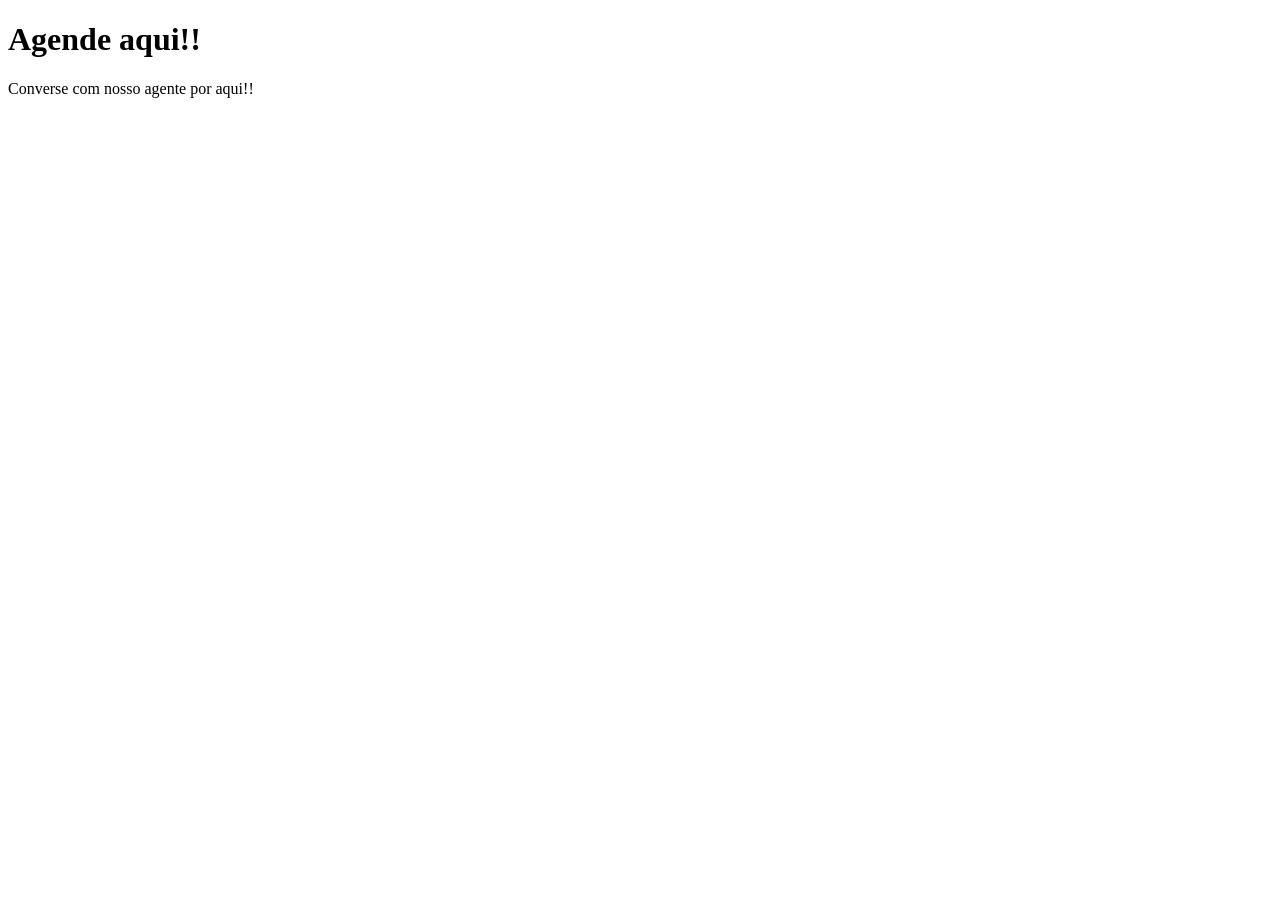
==== Trabalho de programação web, Kauã Thaylor/Pasta.html/agendamento.html @ c6b3ecc9 "Add files via upload" ====
<!DOCTYPE html>
<html lang="en">
<head>
    <meta charset="UTF-8">
    <meta name="viewport" content="width=device-width, initial-scale=1.0">
    <title>Agendamento de horario</title>
</head>
<body>
    <header>
        <h1>Agende aqui!!</h1>
        <p>Converse com nosso agente por aqui!!</p>
    </header>
    
</body>
</html>
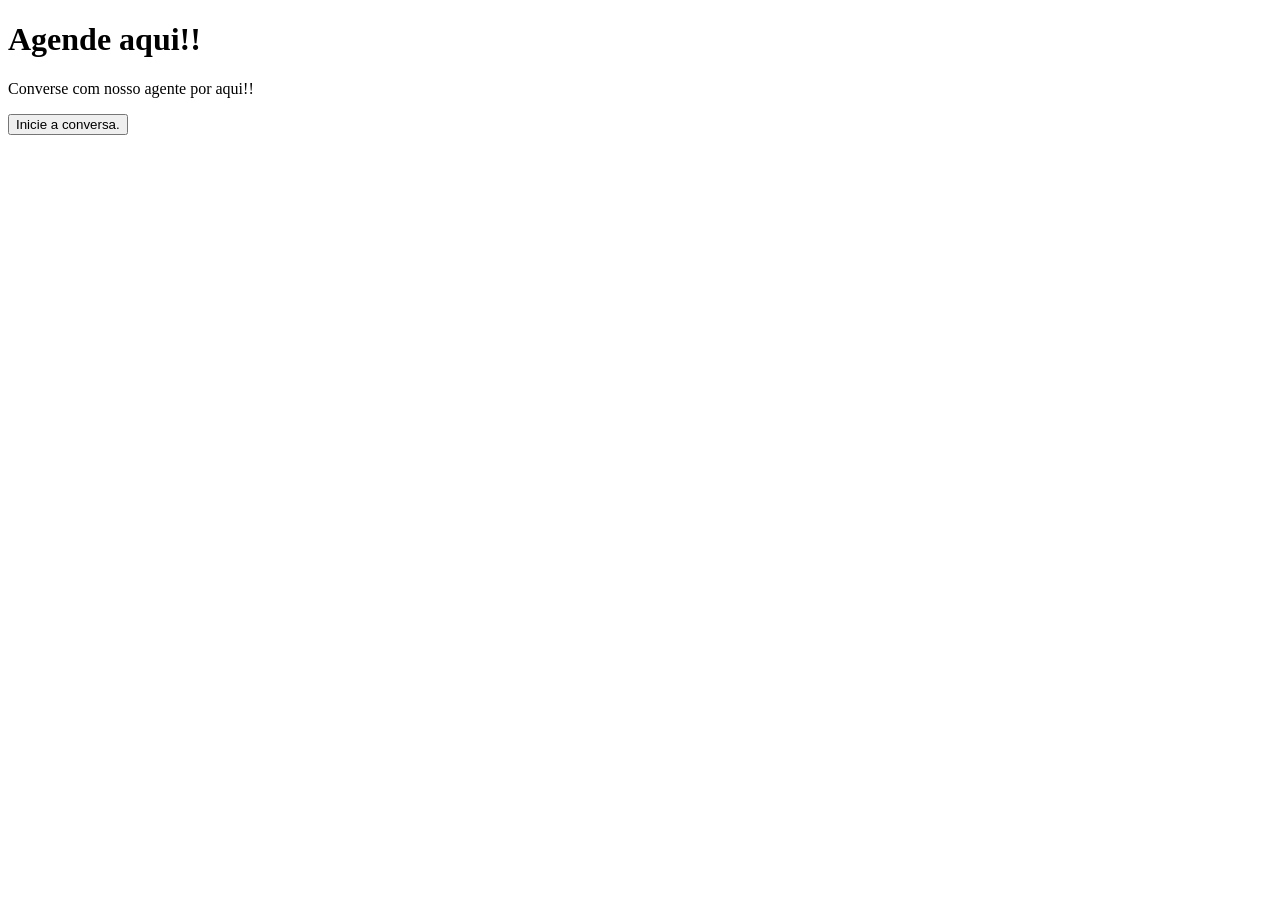
==== commit 5acf9a14: "Add files via upload Atualizado" ====
--- a/Trabalho de programação web, Kauã Thaylor/Pasta.html/agendamento.html
+++ b/Trabalho de programação web, Kauã Thaylor/Pasta.html/agendamento.html
@@ -3,13 +3,20 @@
 <head>
     <meta charset="UTF-8">
     <meta name="viewport" content="width=device-width, initial-scale=1.0">
-    <title>Agendamento de horario</title>
+    <title>UPA.com.Br.Agendamento</title>
+    <link rel="stylesheet" href="/Pasta.css/agendamento.css">
 </head>
 <body>
     <header>
         <h1>Agende aqui!!</h1>
         <p>Converse com nosso agente por aqui!!</p>
     </header>
+    <section>
+        <button onclick="mostrarMensagem()">Inicie a conversa.</button>
+    </section>
+
+        <p id="Atendente"></p>
+    <script src="../arquivo.js"></script>
     
 </body>
 </html>
